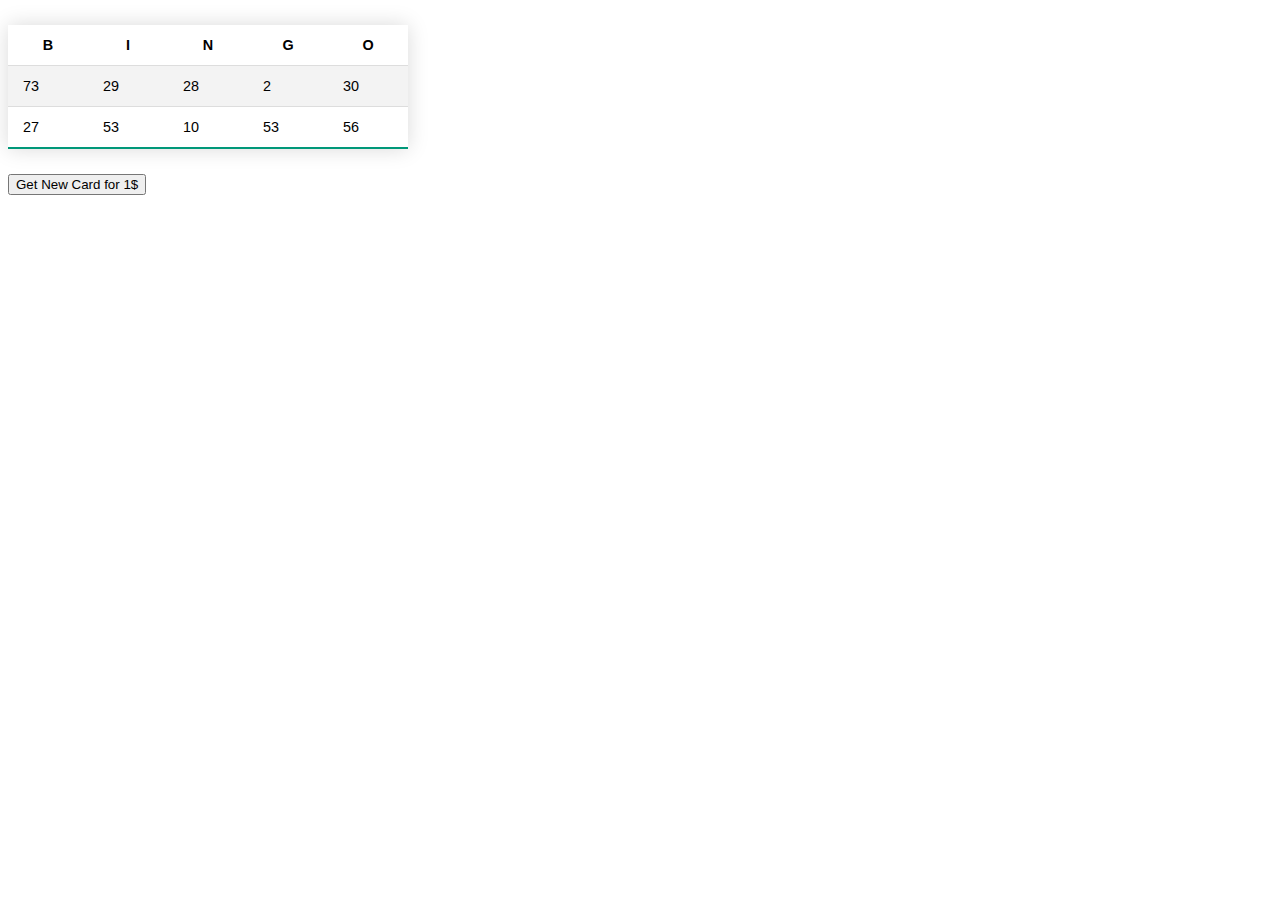
==== index.html @ fa8baf64 "Bingo Card Done" ====
<!DOCTYPE html>
<html lang="en">
<head>
    <meta charset="UTF-8">
    <meta name="viewport" content="width=device-width, initial-scale=1.0">
    <link rel="stylesheet" href="styles.css">
    <title>Document</title>
</head>
<body>
    <table style="align-content: center;">
        <tr>
            <th>B</th>
            <th>I</th>
            <th>N</th>
            <th>G</th>
            <th>O</th>
        </tr>
        <tr>
            <td id="1"></td>
            <td id="2"></td>
            <td id="3"></td>
            <td id="4"></td>
            <td id="5"></td>
        </tr>
        <tr>
            <td id="6"></td>
            <td id="7"></td>
            <td id="8"></td>
            <td id="9"></td>
            <td id="10"></td>
        </tr>
    </table>
    <input type="button" onclick="getRandom()" value="Get New Card for 1$">
        
   
    
</body>
</html>

<script>
    window.onload = function() {
        for (i=0;i<=76;i++){
            let num = Math.floor(Math.random()*75)+1;
            document.getElementById(i+1).innerHTML = num
        }
      



        
    } 
    let getRandom = function(){
        for (i=0;i<=76;i++){
            let num = Math.floor(Math.random()*75)+1;
            document.getElementById(i+1).innerHTML = num
        }
        
    }
    
</script>
---- styles.css ----
table {
    border-collapse: collapse;
    margin: 25px 0;
    font-size: 0.9em;
    font-family: sans-serif;
    min-width: 400px;
    box-shadow: 0 0 20px rgba(0, 0, 0, 0.15);
   
  }

  thead tr {
    background-color: #009879;
    color: #ffffff;
    text-align: left;
}

th,
 td {
    padding: 12px 15px;
}

tbody tr {
    border-bottom: 1px solid #dddddd;
}

tbody tr:nth-of-type(even) {
    background-color: #f3f3f3;
}

tbody tr:last-of-type {
    border-bottom: 2px solid #009879;
}

tbody tr.active-row {
    font-weight: bold;
    color: #009879;
}
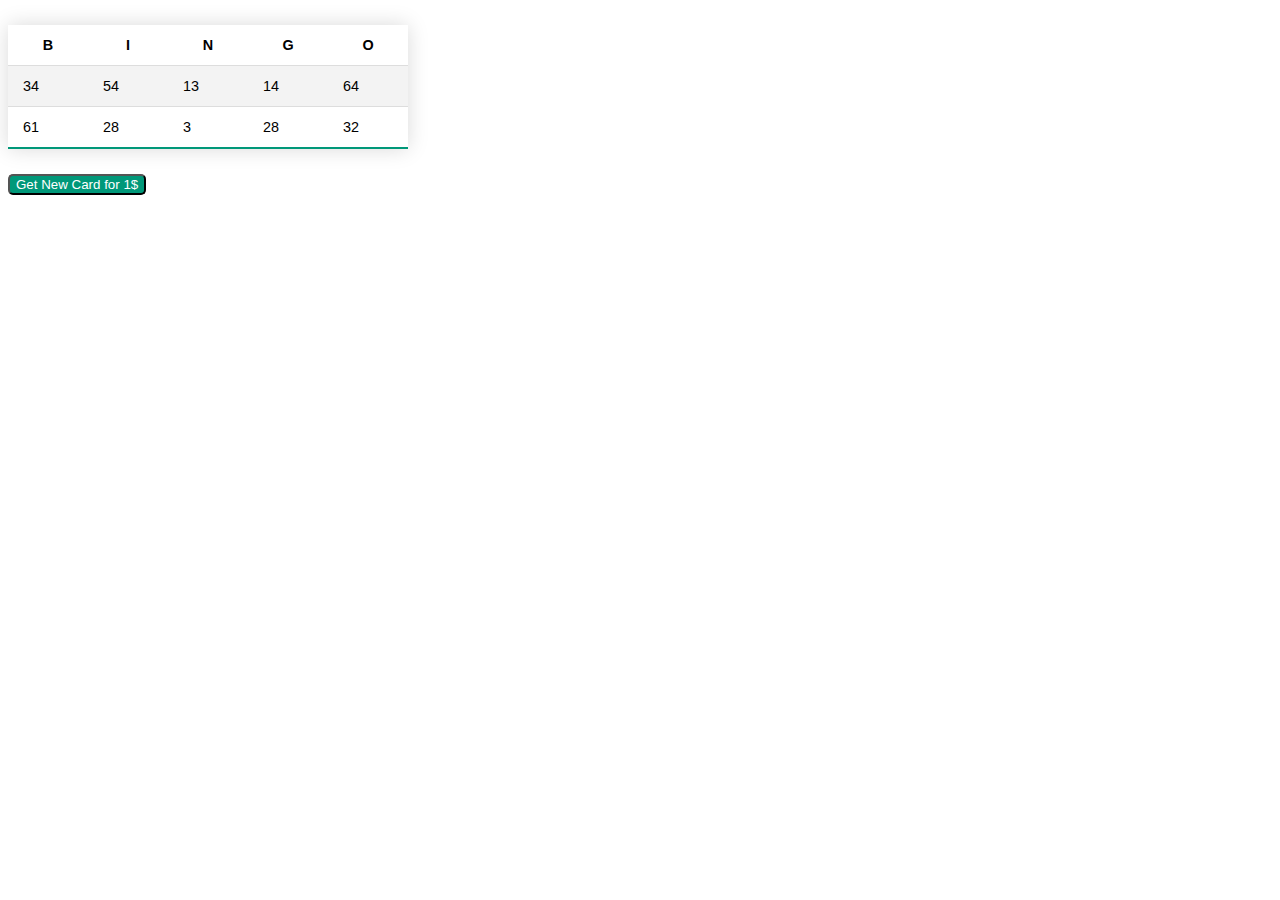
==== commit 913f8095: "Falsy" ====
--- a/index.html
+++ b/index.html
@@ -38,11 +38,18 @@
 </html>
 
 <script>
+    let falsy = false
     window.onload = function() {
+        if (falsy=== false){
         for (i=0;i<=76;i++){
             let num = Math.floor(Math.random()*75)+1;
             document.getElementById(i+1).innerHTML = num
+            
         }
+
+            
+        }
+        falsy = true
       
 
 
--- a/styles.css
+++ b/styles.css
@@ -36,4 +36,11 @@
     color: #009879;
 }
 
+input {
+    background-color: #009879;
+    color: #ffffff;
+    text-align: left;
+    border-radius: 5px;
+}
+
   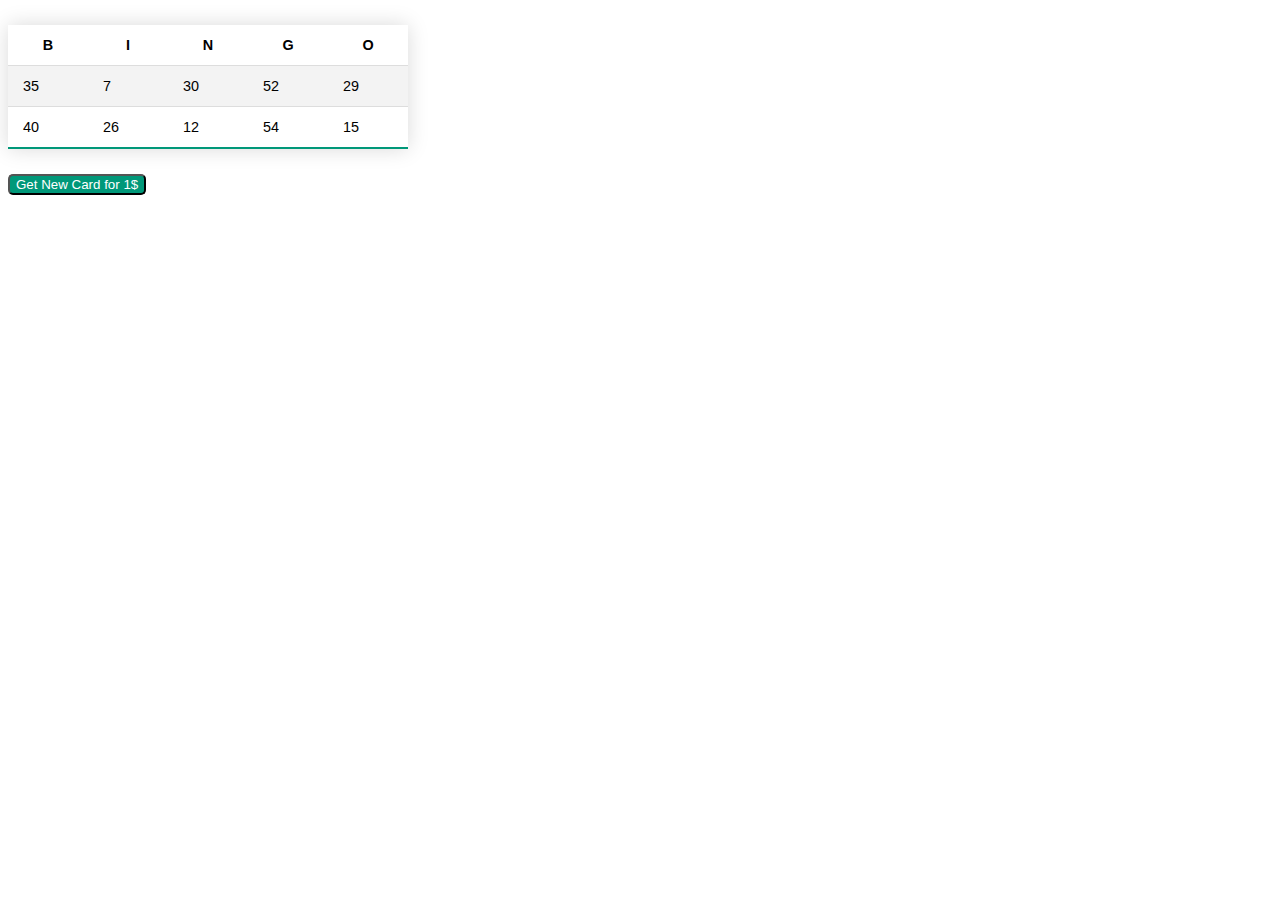
==== commit 2f21c379: "Update index.html" ====
--- a/index.html
+++ b/index.html
@@ -52,16 +52,23 @@
         falsy = true
       
 
+    } 
+
+    let getRandom = function(){
+        let num = Math.floor(Math.random()*75)+1;
+        let tdList = document.getElementsByTagName("td")
+
+        console.log(tdList.innerHTML[1])
+
+        
 
 
-        
-    } 
-    let getRandom = function(){
-        for (i=0;i<=76;i++){
-            let num = Math.floor(Math.random()*75)+1;
-            document.getElementById(i+1).innerHTML = num
-        }
-        
     }
+
+
+    
+    
+
+            
     
 </script>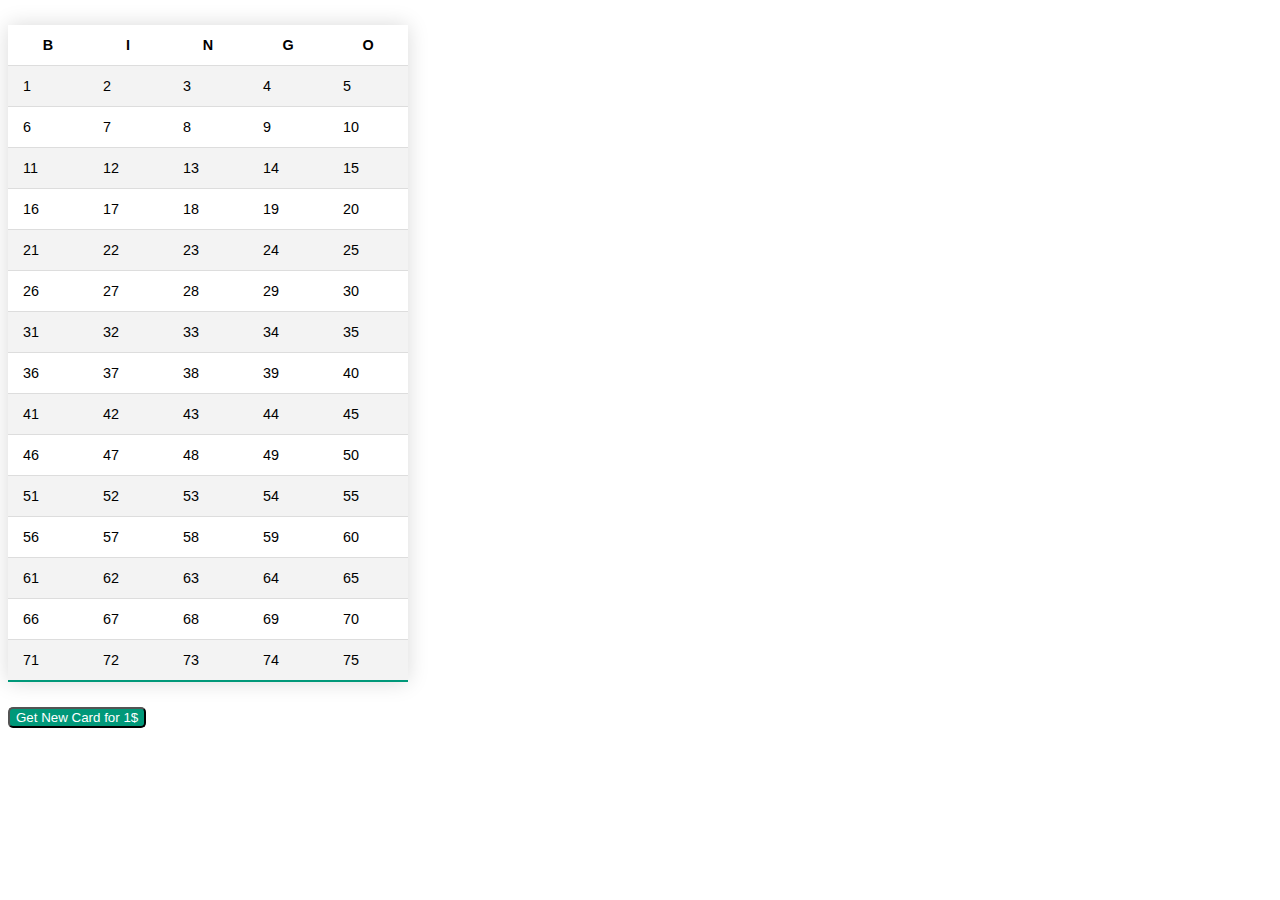
==== commit 2f68335d: "last" ====
--- a/index.html
+++ b/index.html
@@ -29,6 +29,97 @@
             <td id="9"></td>
             <td id="10"></td>
         </tr>
+        <tr>
+            <td id="11"></td>
+            <td id="12"></td>
+            <td id="13"></td>
+            <td id="14"></td>
+            <td id="15"></td>
+        </tr>
+        <tr>
+            <td id="16"></td>
+            <td id="17"></td>
+            <td id="18"></td>
+            <td id="19"></td>
+            <td id="20"></td>
+        </tr>
+        <tr>
+            <td id="21"></td>
+            <td id="22"></td>
+            <td id="23"></td>
+            <td id="24"></td>
+            <td id="25"></td>
+        </tr>
+        <tr>
+            <td id="26"></td>
+            <td id="27"></td>
+            <td id="28"></td>
+            <td id="29"></td>
+            <td id="30"></td>
+        </tr>
+        <tr>
+            <td id="31"></td>
+            <td id="32"></td>
+            <td id="33"></td>
+            <td id="34"></td>
+            <td id="35"></td>
+        </tr>
+        <tr>
+            <td id="36"></td>
+            <td id="37"></td>
+            <td id="38"></td>
+            <td id="39"></td>
+            <td id="40"></td>
+        </tr>
+        <tr>
+            <td id="41"></td>
+            <td id="42"></td>
+            <td id="43"></td>
+            <td id="44"></td>
+            <td id="45"></td>
+        </tr>
+        <tr>
+            <td id="46"></td>
+            <td id="47"></td>
+            <td id="48"></td>
+            <td id="49"></td>
+            <td id="50"></td>
+        </tr>
+        <tr>
+            <td id="51"></td>
+            <td id="52"></td>
+            <td id="53"></td>
+            <td id="54"></td>
+            <td id="55"></td>
+        </tr>
+        <tr>
+            <td id="56"></td>
+            <td id="57"></td>
+            <td id="58"></td>
+            <td id="59"></td>
+            <td id="60"></td>
+        </tr>
+        <tr>
+            <td id="61"></td>
+            <td id="62"></td>
+            <td id="63"></td>
+            <td id="64"></td>
+            <td id="65"></td>
+        </tr>
+        <tr>
+            <td id="66"></td>
+            <td id="67"></td>
+            <td id="68"></td>
+            <td id="69"></td>
+            <td id="70"></td>
+        </tr>
+        <tr>
+            <td id="71"></td>
+            <td id="72"></td>
+            <td id="73"></td>
+            <td id="74"></td>
+            <td id="75"></td>
+        </tr>
     </table>
     <input type="button" onclick="getRandom()" value="Get New Card for 1$">
         
@@ -38,9 +129,8 @@
 </html>
 
 <script>
-    let falsy = false
     window.onload = function() {
-        if (falsy=== false){
+        /*if (falsy=== false){
         for (i=0;i<=76;i++){
             let num = Math.floor(Math.random()*75)+1;
             document.getElementById(i+1).innerHTML = num
@@ -49,16 +139,23 @@
 
             
         }
-        falsy = true
+        falsy = true */
+        let num = 0
+        for (i=0;i<=76;i++){
+            num = i+1;
+            let ciao = document.getElementById(i+1).innerHTML = num
+            
+        }
+
       
 
     } 
 
     let getRandom = function(){
-        let num = Math.floor(Math.random()*75)+1;
-        let tdList = document.getElementsByTagName("td")
-
-        console.log(tdList.innerHTML[1])
+        let num2 = Math.floor(Math.random()*75)+1;
+        let numIll = document.getElementById(num2)
+        numIll.classList.add("number")
+        
 
         
 
--- a/styles.css
+++ b/styles.css
@@ -43,4 +43,8 @@
     border-radius: 5px;
 }
 
+.number {
+    border-color: black;
+}
+
   